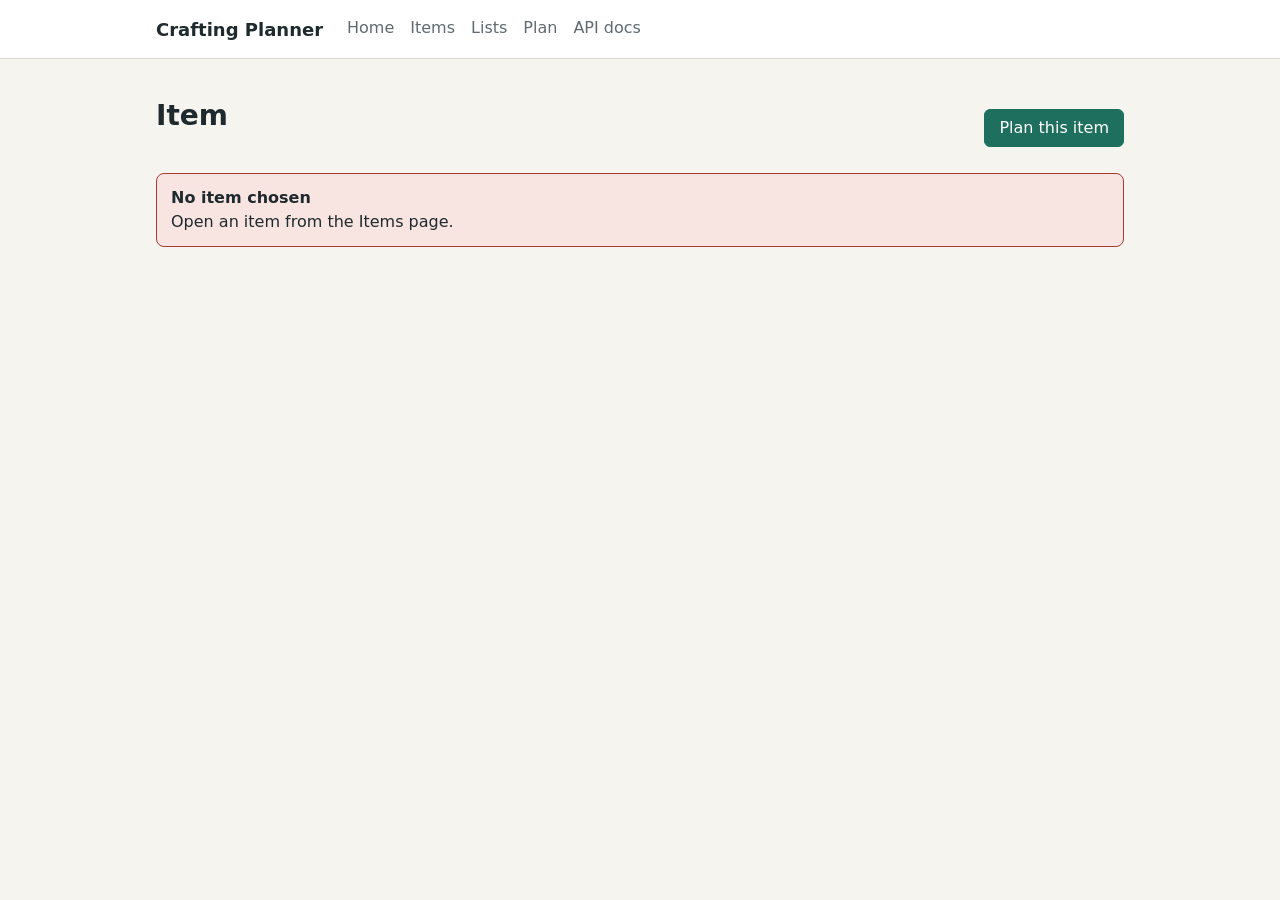
==== src/CraftingPlanner.Api/wwwroot/item.html @ 1fbecfb2 "Say "recipe" instead of "raw" and "crafted", and tidy the Items page - An item with a recipe carries" ====
<!DOCTYPE html>
<html lang="en">
<head>
  <meta charset="utf-8">
  <meta name="viewport" content="width=device-width, initial-scale=1">
  <title>Item | Crafting Planner</title>
  <link rel="stylesheet" href="css/site.css">
</head>
<body>
  <header class="site-header">
    <div class="inner">
      <a class="brand" href="index.html">Crafting Planner</a>
      <nav class="site-nav">
        <a href="index.html">Home</a>
        <a href="items.html">Items</a>
        <a href="lists.html">Lists</a>
        <a href="plan.html">Plan</a>
        <a href="swagger/index.html">API docs</a>
      </nav>
    </div>
  </header>

  <main>
    <div class="toolbar">
      <div>
        <h1 id="title">Item</h1>
        <p class="lead" id="subtitle"></p>
      </div>
      <div class="actions">
        <a id="plan-link" class="btn" href="#">Plan this item</a>
      </div>
    </div>

    <div id="page-notice" class="notice"></div>
    <datalist id="categories"></datalist>

    <div id="content" class="hidden">
      <div class="grid">
        <div class="card">
          <h2>Details</h2>
          <form id="details-form">
            <label>Name
              <input id="name" required maxlength="80">
            </label>
            <label>Category
              <input id="category" maxlength="40" list="categories">
            </label>
            <label>Description
              <textarea id="description" maxlength="500" rows="3"></textarea>
            </label>
            <label>Picture
              <span style="display: flex; gap: 8px; align-items: center">
                <span id="icon-preview"></span>
                <select id="icon" style="flex: 1"></select>
              </span>
            </label>
            <div class="actions" style="margin-top: 12px">
              <button class="btn" type="submit">Save details</button>
              <button id="delete-item" class="btn danger" type="button">Delete item</button>
            </div>
          </form>
          <div id="details-notice" class="notice"></div>
        </div>

        <div class="card">
          <h2>Used in</h2>
          <div id="used-in"></div>
          <h2 style="margin-top: 20px">On lists</h2>
          <div id="on-lists"></div>
        </div>
      </div>

      <div class="card">
        <div class="toolbar">
          <h2 id="recipe-title">Recipe</h2>
          <div class="actions" id="recipe-actions"></div>
        </div>
        <p id="recipe-summary" class="muted"></p>
        <form id="recipe-form" class="hidden">
          <div class="row" style="display: flex; gap: 12px; flex-wrap: wrap; margin-bottom: 12px">
            <label>Makes per craft
              <input id="output-quantity" type="number" min="1" max="1000" value="1" required>
            </label>
            <label>Seconds per craft
              <input id="craft-seconds" type="number" min="0" max="86400" value="0" required>
            </label>
          </div>
          <div class="muted" style="font-size: 14px; margin-bottom: 6px">Ingredients, per craft</div>
          <div id="ingredients"></div>
          <p id="no-ingredients" class="muted hidden">No ingredients yet. Pick some below.</p>
          <div class="muted" style="font-size: 14px; margin: 12px 0 6px">Add an ingredient</div>
          <div id="ingredient-picker"></div>
          <div class="actions" style="margin-top: 12px">
            <button class="btn" type="submit">Save recipe</button>
            <button id="cancel-recipe" class="btn secondary" type="button">Cancel</button>
          </div>
        </form>
        <div id="recipe-notice" class="notice"></div>
      </div>

      <div class="card" id="tree-card">
        <h2>Recipe tree</h2>
        <p class="muted">What this item is made from, down to the raw materials. Quantities are per single craft of the item above.</p>
        <div id="tree"></div>
      </div>
    </div>
  </main>

  <script src="js/ui.js"></script>
  <script src="js/api.js"></script>
  <script src="js/picker.js"></script>
  <script src="js/item.js"></script>
</body>
</html>
---- src/CraftingPlanner.Api/wwwroot/css/site.css ----
/* Crafting Planner stylesheet.
   Colours are defined once as variables, with a second set for dark mode,
   so every page looks the same and follows the reader's system setting. */

:root {
  --bg: #f6f4ef;
  --surface: #ffffff;
  --text: #1f2a2e;
  --muted: #5f6b70;
  --border: #dcd8cf;
  --accent: #1f6f5f;
  --accent-text: #ffffff;
  --accent-soft: #e3f1ed;
  --danger: #a83a2f;
  --danger-soft: #f8e5e2;
  --ok-soft: #e6f2e2;
  --raw: #8a5a2b;
  --raw-soft: #f4e8dc;
  --shadow: 0 1px 2px rgba(0, 0, 0, 0.06);
}

@media (prefers-color-scheme: dark) {
  :root {
    --bg: #171a1c;
    --surface: #212527;
    --text: #e8e6e1;
    --muted: #a0a8ac;
    --border: #3a4044;
    --accent: #5fbfa6;
    --accent-text: #0f1a17;
    --accent-soft: #1e332e;
    --danger: #e5877b;
    --danger-soft: #3b2420;
    --ok-soft: #22332a;
    --raw: #d9a96f;
    --raw-soft: #3a2f22;
    --shadow: none;
  }
}

* {
  box-sizing: border-box;
}

body {
  margin: 0;
  background: var(--bg);
  color: var(--text);
  font-family: system-ui, -apple-system, "Segoe UI", Roboto, sans-serif;
  font-size: 16px;
  line-height: 1.5;
}

a {
  color: var(--accent);
}

/* Header and navigation */

.site-header {
  background: var(--surface);
  border-bottom: 1px solid var(--border);
}

.site-header .inner {
  max-width: 1000px;
  margin: 0 auto;
  padding: 12px 16px;
  display: flex;
  flex-wrap: wrap;
  align-items: center;
  gap: 8px 24px;
}

.brand {
  font-weight: 700;
  font-size: 18px;
  color: var(--text);
  text-decoration: none;
}

.site-nav {
  display: flex;
  flex-wrap: wrap;
  gap: 4px 16px;
}

.site-nav a {
  color: var(--muted);
  text-decoration: none;
  padding: 4px 0;
  border-bottom: 2px solid transparent;
}

.site-nav a:hover,
.site-nav a[aria-current="page"] {
  color: var(--text);
  border-bottom-color: var(--accent);
}

/* Layout */

main {
  max-width: 1000px;
  margin: 0 auto;
  padding: 24px 16px 48px;
}

h1 {
  font-size: 28px;
  margin: 0 0 8px;
}

h2 {
  font-size: 20px;
  margin: 0 0 12px;
}

.lead {
  color: var(--muted);
  margin: 0 0 24px;
}

.grid {
  display: grid;
  gap: 16px;
  grid-template-columns: repeat(auto-fit, minmax(220px, 1fr));
}

.card {
  background: var(--surface);
  border: 1px solid var(--border);
  border-radius: 10px;
  padding: 16px;
  box-shadow: var(--shadow);
  margin-bottom: 16px;
}

.stat {
  text-align: left;
}

.stat .value {
  font-size: 30px;
  font-weight: 700;
  line-height: 1.2;
}

.stat .label {
  color: var(--muted);
  font-size: 14px;
}

/* Forms */

form.row {
  display: flex;
  flex-wrap: wrap;
  gap: 12px;
  align-items: flex-end;
}

label {
  display: flex;
  flex-direction: column;
  gap: 4px;
  font-size: 14px;
  color: var(--muted);
}

input,
select,
textarea {
  font: inherit;
  color: var(--text);
  background: var(--surface);
  border: 1px solid var(--border);
  border-radius: 6px;
  padding: 8px 10px;
  min-width: 0;
}

input:focus,
select:focus,
textarea:focus,
button:focus-visible {
  outline: 2px solid var(--accent);
  outline-offset: 1px;
}

.btn {
  font: inherit;
  cursor: pointer;
  border: 1px solid var(--accent);
  background: var(--accent);
  color: var(--accent-text);
  border-radius: 6px;
  padding: 8px 14px;
  text-decoration: none;
  display: inline-block;
  line-height: 1.3;
}

.btn:hover {
  filter: brightness(1.08);
}

.btn.secondary {
  background: transparent;
  color: var(--accent);
}

.btn.danger {
  background: transparent;
  color: var(--danger);
  border-color: var(--danger);
}

.btn.small {
  padding: 4px 10px;
  font-size: 14px;
}

.btn:disabled {
  opacity: 0.5;
  cursor: default;
}

/* Notices: rejections and confirmations */

.notice {
  border-radius: 8px;
  padding: 12px 14px;
  margin: 12px 0;
  border: 1px solid var(--border);
  display: none;
}

.notice.error {
  display: block;
  background: var(--danger-soft);
  border-color: var(--danger);
}

.notice.success {
  display: block;
  background: var(--ok-soft);
}

.notice strong {
  display: block;
}

.notice ul {
  margin: 6px 0 0;
  padding-left: 20px;
}

/* Tables */

table {
  width: 100%;
  border-collapse: collapse;
  font-size: 15px;
}

th,
td {
  text-align: left;
  padding: 8px 10px;
  border-bottom: 1px solid var(--border);
  vertical-align: top;
}

th {
  color: var(--muted);
  font-weight: 600;
  font-size: 13px;
  text-transform: uppercase;
  letter-spacing: 0.03em;
}

td.num,
th.num {
  text-align: right;
  font-variant-numeric: tabular-nums;
}

tr.total td {
  font-weight: 700;
  border-bottom: none;
}

.table-wrap {
  overflow-x: auto;
}

/* Item icons. The SVG is used as a mask over the current text colour, so the same
   file works in light and dark mode and inside coloured text such as links.
   The image itself is set per element by ui.js (mask-image with a root-absolute
   address), because a relative url() inside a CSS variable can be resolved against
   this stylesheet's folder rather than the page, and then nothing is drawn. */

.icon {
  display: inline-block;
  width: 1.3em;
  height: 1.3em;
  vertical-align: -0.3em;
  margin-right: 0.35em;
  background-color: currentColor;
  -webkit-mask-size: contain;
  mask-size: contain;
  -webkit-mask-repeat: no-repeat;
  mask-repeat: no-repeat;
  -webkit-mask-position: center;
  mask-position: center;
}

.icon.large {
  width: 2.2em;
  height: 2.2em;
  vertical-align: -0.6em;
  margin-right: 0.4em;
}

.icon.faint {
  opacity: 0.45;
}

/* The small tag that marks an item as having a recipe */

.tag {
  display: inline-block;
  font-size: 12px;
  font-weight: 600;
  padding: 2px 8px;
  border-radius: 999px;
  text-transform: uppercase;
  letter-spacing: 0.04em;
}

.tag.recipe {
  background: var(--accent-soft);
  color: var(--accent);
}

/* Recipe tree */

.tree,
.tree ul {
  list-style: none;
  margin: 0;
  padding-left: 0;
}

.tree ul {
  margin-left: 12px;
  padding-left: 16px;
  border-left: 2px solid var(--border);
}

.tree li {
  padding: 4px 0;
}

.tree .qty {
  color: var(--muted);
  font-variant-numeric: tabular-nums;
  margin-right: 6px;
}

.tree .note {
  color: var(--muted);
  font-size: 13px;
}

/* The item picker: search box, category chips, and a list of matches */

.picker input[type="search"] {
  width: 100%;
  margin-bottom: 8px;
}

.chips {
  display: flex;
  flex-wrap: wrap;
  gap: 6px;
  margin-bottom: 8px;
}

.chip {
  font: inherit;
  font-size: 13px;
  cursor: pointer;
  border: 1px solid var(--border);
  background: var(--surface);
  color: var(--muted);
  border-radius: 999px;
  padding: 3px 10px;
}

.chip:hover {
  color: var(--text);
}

.chip.on {
  background: var(--accent);
  border-color: var(--accent);
  color: var(--accent-text);
}

.picker-results {
  max-height: 320px;
  overflow-y: auto;
  border: 1px solid var(--border);
  border-radius: 8px;
}

.picker-row {
  display: flex;
  align-items: center;
  gap: 10px;
  padding: 6px 10px;
  border-bottom: 1px solid var(--border);
}

.picker-row:last-child {
  border-bottom: none;
}

.picker-name {
  flex: 1 1 auto;
}

.picker-category {
  font-size: 13px;
  flex: 0 0 auto;
}

.picker-results p {
  margin: 0;
  padding: 10px;
}

.chosen {
  display: flex;
  align-items: center;
  gap: 8px;
  flex-wrap: wrap;
  margin-bottom: 8px;
  font-weight: 600;
}

/* Small helpers */

.muted {
  color: var(--muted);
}

.toolbar {
  display: flex;
  flex-wrap: wrap;
  gap: 8px;
  align-items: center;
  justify-content: space-between;
  margin: 12px 0;
}

.actions {
  display: flex;
  gap: 6px;
  flex-wrap: wrap;
}

.hidden {
  display: none !important;
}

.ingredient-row {
  display: flex;
  gap: 8px;
  align-items: center;
  margin-bottom: 8px;
  flex-wrap: wrap;
}

.ingredient-row .ingredient-name {
  flex: 1 1 200px;
}

.ingredient-row input {
  width: 90px;
}

@media (max-width: 600px) {
  h1 {
    font-size: 24px;
  }

  .stat .value {
    font-size: 26px;
  }
}
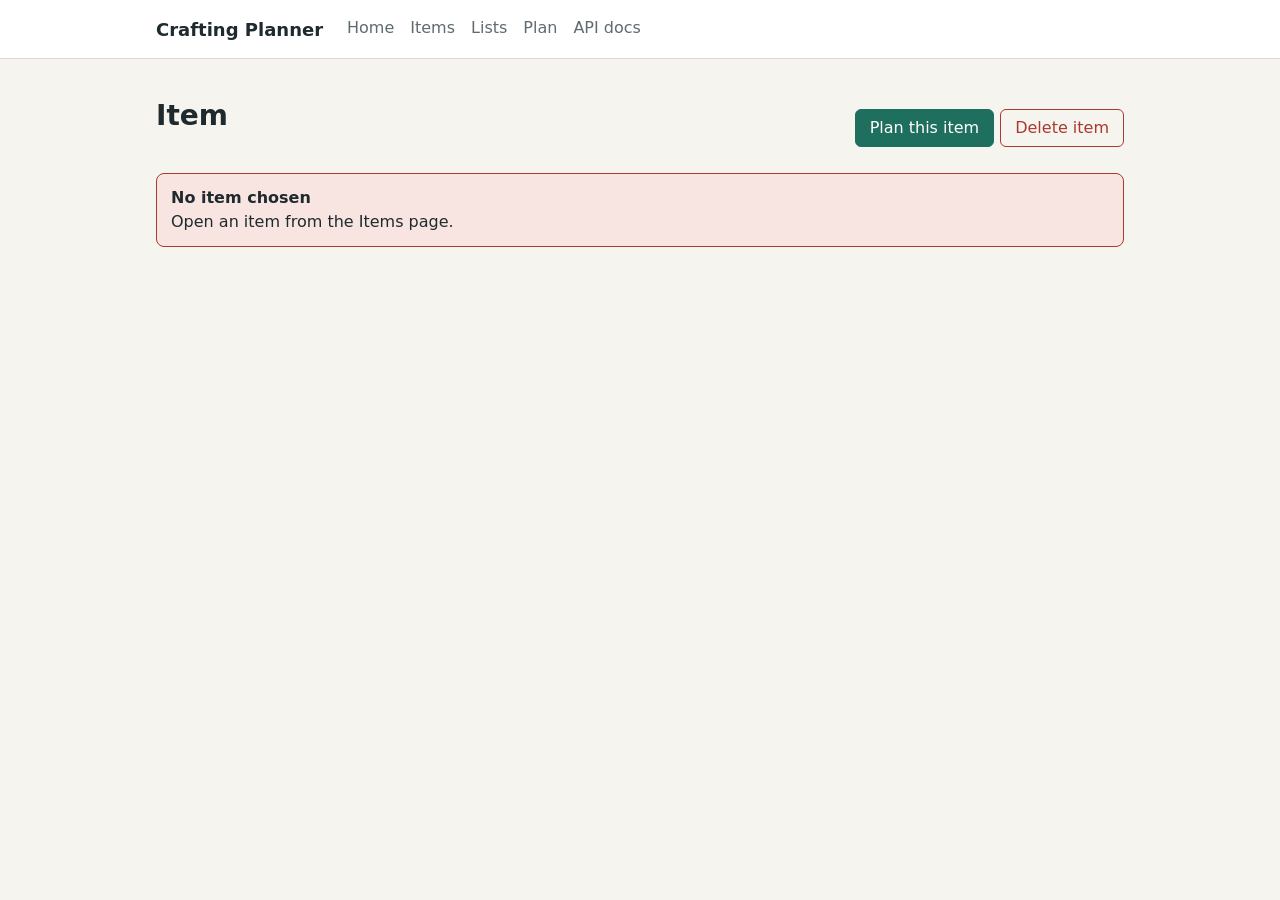
==== commit b1916632: "Make an item and its recipe one form with one Save Adding a craftable item took two pages and a hidd" ====
--- a/src/CraftingPlanner.Api/wwwroot/item.html
+++ b/src/CraftingPlanner.Api/wwwroot/item.html
@@ -28,6 +28,7 @@
       </div>
       <div class="actions">
         <a id="plan-link" class="btn" href="#">Plan this item</a>
+        <button id="delete-item" class="btn danger" type="button">Delete item</button>
       </div>
     </div>
 
@@ -35,67 +36,17 @@
     <datalist id="categories"></datalist>
 
     <div id="content" class="hidden">
+      <div id="form" class="card"></div>
+
       <div class="grid">
-        <div class="card">
-          <h2>Details</h2>
-          <form id="details-form">
-            <label>Name
-              <input id="name" required maxlength="80">
-            </label>
-            <label>Category
-              <input id="category" maxlength="40" list="categories">
-            </label>
-            <label>Description
-              <textarea id="description" maxlength="500" rows="3"></textarea>
-            </label>
-            <label>Picture
-              <span style="display: flex; gap: 8px; align-items: center">
-                <span id="icon-preview"></span>
-                <select id="icon" style="flex: 1"></select>
-              </span>
-            </label>
-            <div class="actions" style="margin-top: 12px">
-              <button class="btn" type="submit">Save details</button>
-              <button id="delete-item" class="btn danger" type="button">Delete item</button>
-            </div>
-          </form>
-          <div id="details-notice" class="notice"></div>
-        </div>
-
         <div class="card">
           <h2>Used in</h2>
           <div id="used-in"></div>
-          <h2 style="margin-top: 20px">On lists</h2>
+        </div>
+        <div class="card">
+          <h2>On lists</h2>
           <div id="on-lists"></div>
         </div>
-      </div>
-
-      <div class="card">
-        <div class="toolbar">
-          <h2 id="recipe-title">Recipe</h2>
-          <div class="actions" id="recipe-actions"></div>
-        </div>
-        <p id="recipe-summary" class="muted"></p>
-        <form id="recipe-form" class="hidden">
-          <div class="row" style="display: flex; gap: 12px; flex-wrap: wrap; margin-bottom: 12px">
-            <label>Makes per craft
-              <input id="output-quantity" type="number" min="1" max="1000" value="1" required>
-            </label>
-            <label>Seconds per craft
-              <input id="craft-seconds" type="number" min="0" max="86400" value="0" required>
-            </label>
-          </div>
-          <div class="muted" style="font-size: 14px; margin-bottom: 6px">Ingredients, per craft</div>
-          <div id="ingredients"></div>
-          <p id="no-ingredients" class="muted hidden">No ingredients yet. Pick some below.</p>
-          <div class="muted" style="font-size: 14px; margin: 12px 0 6px">Add an ingredient</div>
-          <div id="ingredient-picker"></div>
-          <div class="actions" style="margin-top: 12px">
-            <button class="btn" type="submit">Save recipe</button>
-            <button id="cancel-recipe" class="btn secondary" type="button">Cancel</button>
-          </div>
-        </form>
-        <div id="recipe-notice" class="notice"></div>
       </div>
 
       <div class="card" id="tree-card">
@@ -109,6 +60,7 @@
   <script src="js/ui.js"></script>
   <script src="js/api.js"></script>
   <script src="js/picker.js"></script>
+  <script src="js/item-form.js"></script>
   <script src="js/item.js"></script>
 </body>
 </html>
--- a/src/CraftingPlanner.Api/wwwroot/css/site.css
+++ b/src/CraftingPlanner.Api/wwwroot/css/site.css
@@ -476,6 +476,27 @@
   display: none !important;
 }
 
+label.checkbox {
+  flex-direction: row;
+  align-items: center;
+  gap: 8px;
+  font-size: 16px;
+  color: var(--text);
+  font-weight: 600;
+  margin-bottom: 4px;
+}
+
+label.checkbox input {
+  width: 18px;
+  height: 18px;
+}
+
+.recipe-section {
+  margin-top: 12px;
+  padding-top: 12px;
+  border-top: 1px solid var(--border);
+}
+
 .ingredient-row {
   display: flex;
   gap: 8px;
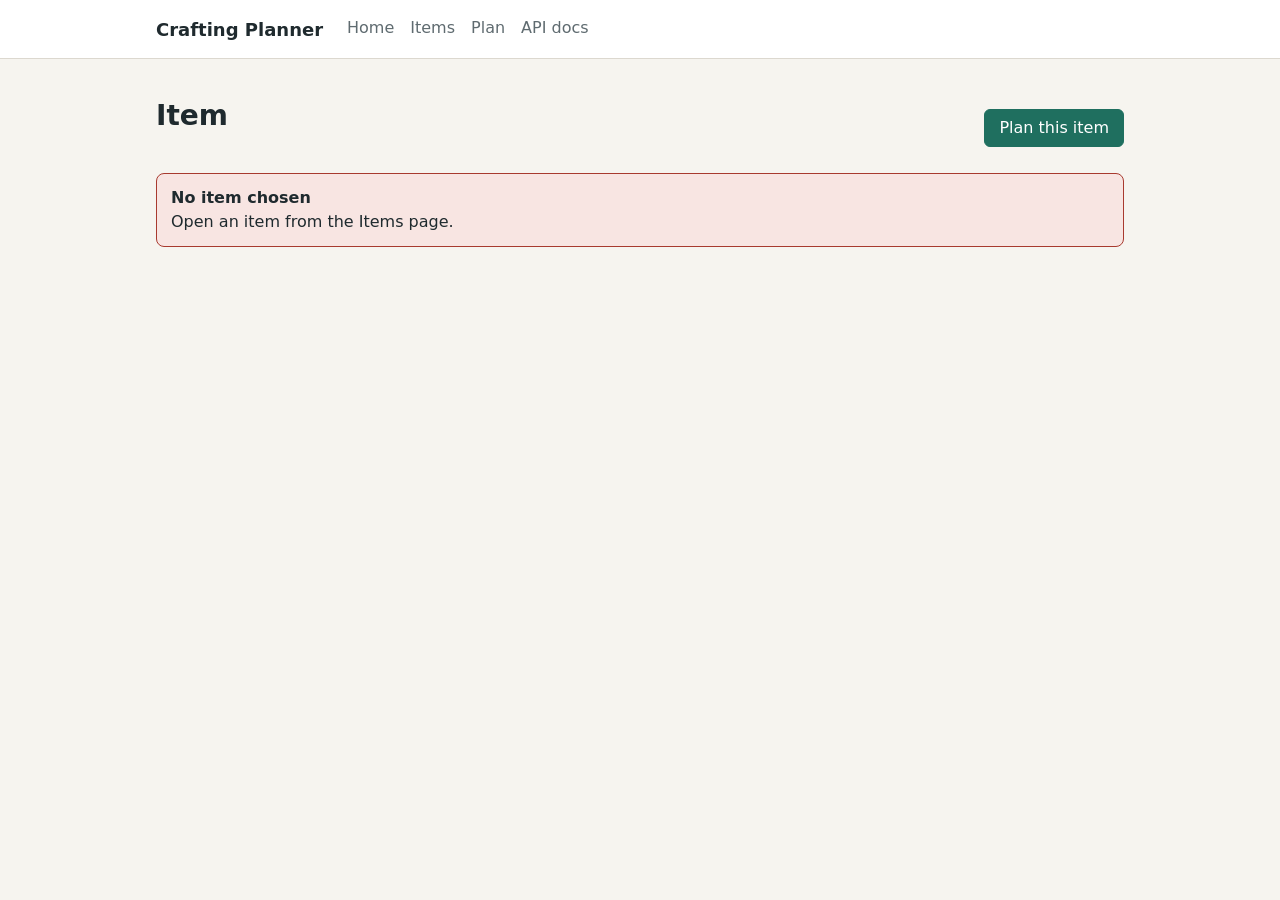
==== commit 57c8b84a: "Merge pull request #8 from JackieCX17/feature/icons Item icons" ====
--- a/src/CraftingPlanner.Api/wwwroot/item.html
+++ b/src/CraftingPlanner.Api/wwwroot/item.html
@@ -13,7 +13,6 @@
       <nav class="site-nav">
         <a href="index.html">Home</a>
         <a href="items.html">Items</a>
-        <a href="lists.html">Lists</a>
         <a href="plan.html">Plan</a>
         <a href="swagger/index.html">API docs</a>
       </nav>
@@ -28,25 +27,71 @@
       </div>
       <div class="actions">
         <a id="plan-link" class="btn" href="#">Plan this item</a>
-        <button id="delete-item" class="btn danger" type="button">Delete item</button>
       </div>
     </div>
 
     <div id="page-notice" class="notice"></div>
-    <datalist id="categories"></datalist>
 
     <div id="content" class="hidden">
-      <div id="form" class="card"></div>
+      <div class="grid">
+        <div class="card">
+          <h2>Details</h2>
+          <form id="details-form">
+            <label>Name
+              <input id="name" required maxlength="80">
+            </label>
+            <label>Category
+              <input id="category" maxlength="40">
+            </label>
+            <label>Description
+              <textarea id="description" maxlength="500" rows="3"></textarea>
+            </label>
+            <label>Picture
+              <span style="display: flex; gap: 8px; align-items: center">
+                <span id="icon-preview"></span>
+                <select id="icon" style="flex: 1"></select>
+              </span>
+            </label>
+            <div class="actions" style="margin-top: 12px">
+              <button class="btn" type="submit">Save details</button>
+              <button id="delete-item" class="btn danger" type="button">Delete item</button>
+            </div>
+          </form>
+          <div id="details-notice" class="notice"></div>
+        </div>
 
-      <div class="grid">
         <div class="card">
           <h2>Used in</h2>
           <div id="used-in"></div>
         </div>
-        <div class="card">
-          <h2>On lists</h2>
-          <div id="on-lists"></div>
+      </div>
+
+      <div class="card">
+        <div class="toolbar">
+          <h2 id="recipe-title">Recipe</h2>
+          <div class="actions" id="recipe-actions"></div>
         </div>
+        <p id="recipe-summary" class="muted"></p>
+        <form id="recipe-form" class="hidden">
+          <div class="row" style="display: flex; gap: 12px; flex-wrap: wrap; margin-bottom: 12px">
+            <label>Makes per craft
+              <input id="output-quantity" type="number" min="1" max="1000" value="1" required>
+            </label>
+            <label>Seconds per craft
+              <input id="craft-seconds" type="number" min="0" max="86400" value="0" required>
+            </label>
+          </div>
+          <div class="muted" style="font-size: 14px; margin-bottom: 6px">Ingredients, per craft</div>
+          <div id="ingredients"></div>
+          <div class="actions">
+            <button id="add-ingredient" class="btn secondary small" type="button">Add ingredient</button>
+          </div>
+          <div class="actions" style="margin-top: 12px">
+            <button class="btn" type="submit">Save recipe</button>
+            <button id="cancel-recipe" class="btn secondary" type="button">Cancel</button>
+          </div>
+        </form>
+        <div id="recipe-notice" class="notice"></div>
       </div>
 
       <div class="card" id="tree-card">
@@ -59,8 +104,6 @@
 
   <script src="js/ui.js"></script>
   <script src="js/api.js"></script>
-  <script src="js/picker.js"></script>
-  <script src="js/item-form.js"></script>
   <script src="js/item.js"></script>
 </body>
 </html>
--- a/src/CraftingPlanner.Api/wwwroot/css/site.css
+++ b/src/CraftingPlanner.Api/wwwroot/css/site.css
@@ -327,7 +327,7 @@
   opacity: 0.45;
 }
 
-/* The small tag that marks an item as having a recipe */
+/* Tags for raw and crafted */
 
 .tag {
   display: inline-block;
@@ -339,9 +339,14 @@
   letter-spacing: 0.04em;
 }
 
-.tag.recipe {
+.tag.crafted {
   background: var(--accent-soft);
   color: var(--accent);
+}
+
+.tag.raw {
+  background: var(--raw-soft);
+  color: var(--raw);
 }
 
 /* Recipe tree */
@@ -374,83 +379,6 @@
   font-size: 13px;
 }
 
-/* The item picker: search box, category chips, and a list of matches */
-
-.picker input[type="search"] {
-  width: 100%;
-  margin-bottom: 8px;
-}
-
-.chips {
-  display: flex;
-  flex-wrap: wrap;
-  gap: 6px;
-  margin-bottom: 8px;
-}
-
-.chip {
-  font: inherit;
-  font-size: 13px;
-  cursor: pointer;
-  border: 1px solid var(--border);
-  background: var(--surface);
-  color: var(--muted);
-  border-radius: 999px;
-  padding: 3px 10px;
-}
-
-.chip:hover {
-  color: var(--text);
-}
-
-.chip.on {
-  background: var(--accent);
-  border-color: var(--accent);
-  color: var(--accent-text);
-}
-
-.picker-results {
-  max-height: 320px;
-  overflow-y: auto;
-  border: 1px solid var(--border);
-  border-radius: 8px;
-}
-
-.picker-row {
-  display: flex;
-  align-items: center;
-  gap: 10px;
-  padding: 6px 10px;
-  border-bottom: 1px solid var(--border);
-}
-
-.picker-row:last-child {
-  border-bottom: none;
-}
-
-.picker-name {
-  flex: 1 1 auto;
-}
-
-.picker-category {
-  font-size: 13px;
-  flex: 0 0 auto;
-}
-
-.picker-results p {
-  margin: 0;
-  padding: 10px;
-}
-
-.chosen {
-  display: flex;
-  align-items: center;
-  gap: 8px;
-  flex-wrap: wrap;
-  margin-bottom: 8px;
-  font-weight: 600;
-}
-
 /* Small helpers */
 
 .muted {
@@ -476,36 +404,15 @@
   display: none !important;
 }
 
-label.checkbox {
-  flex-direction: row;
-  align-items: center;
+.ingredient-row {
+  display: flex;
   gap: 8px;
-  font-size: 16px;
-  color: var(--text);
-  font-weight: 600;
-  margin-bottom: 4px;
-}
-
-label.checkbox input {
-  width: 18px;
-  height: 18px;
-}
-
-.recipe-section {
-  margin-top: 12px;
-  padding-top: 12px;
-  border-top: 1px solid var(--border);
-}
-
-.ingredient-row {
-  display: flex;
-  gap: 8px;
-  align-items: center;
+  align-items: flex-end;
   margin-bottom: 8px;
   flex-wrap: wrap;
 }
 
-.ingredient-row .ingredient-name {
+.ingredient-row select {
   flex: 1 1 200px;
 }
 
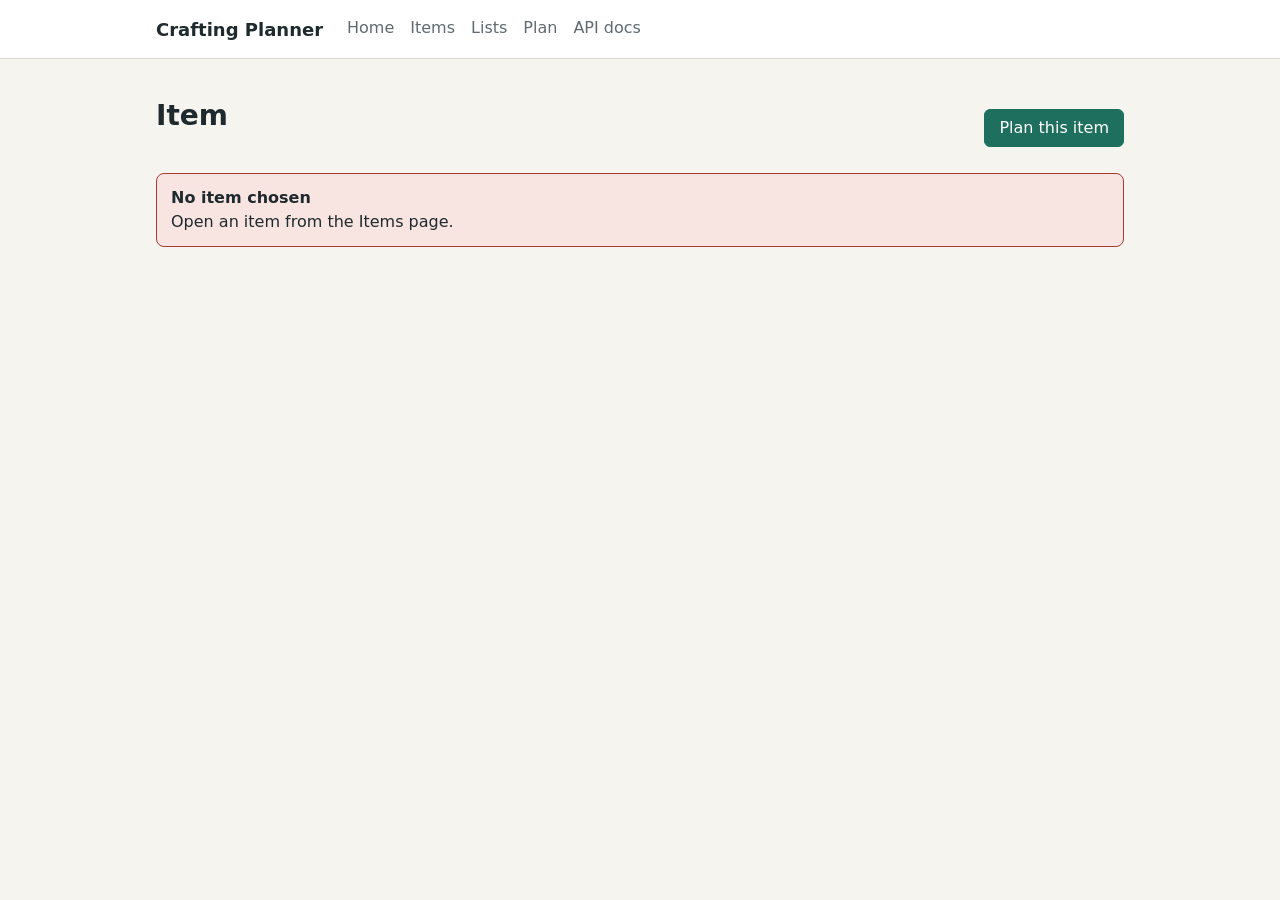
==== commit 8f4d742d: "Merge pull request #10 from JackieCX17/feature/lists Saved lists" ====
--- a/src/CraftingPlanner.Api/wwwroot/item.html
+++ b/src/CraftingPlanner.Api/wwwroot/item.html
@@ -13,6 +13,7 @@
       <nav class="site-nav">
         <a href="index.html">Home</a>
         <a href="items.html">Items</a>
+        <a href="lists.html">Lists</a>
         <a href="plan.html">Plan</a>
         <a href="swagger/index.html">API docs</a>
       </nav>
@@ -63,6 +64,8 @@
         <div class="card">
           <h2>Used in</h2>
           <div id="used-in"></div>
+          <h2 style="margin-top: 20px">On lists</h2>
+          <div id="on-lists"></div>
         </div>
       </div>
 
@@ -83,9 +86,9 @@
           </div>
           <div class="muted" style="font-size: 14px; margin-bottom: 6px">Ingredients, per craft</div>
           <div id="ingredients"></div>
-          <div class="actions">
-            <button id="add-ingredient" class="btn secondary small" type="button">Add ingredient</button>
-          </div>
+          <p id="no-ingredients" class="muted hidden">No ingredients yet. Pick some below.</p>
+          <div class="muted" style="font-size: 14px; margin: 12px 0 6px">Add an ingredient</div>
+          <div id="ingredient-picker"></div>
           <div class="actions" style="margin-top: 12px">
             <button class="btn" type="submit">Save recipe</button>
             <button id="cancel-recipe" class="btn secondary" type="button">Cancel</button>
@@ -104,6 +107,7 @@
 
   <script src="js/ui.js"></script>
   <script src="js/api.js"></script>
+  <script src="js/picker.js"></script>
   <script src="js/item.js"></script>
 </body>
 </html>
--- a/src/CraftingPlanner.Api/wwwroot/css/site.css
+++ b/src/CraftingPlanner.Api/wwwroot/css/site.css
@@ -379,6 +379,83 @@
   font-size: 13px;
 }
 
+/* The item picker: search box, category chips, and a list of matches */
+
+.picker input[type="search"] {
+  width: 100%;
+  margin-bottom: 8px;
+}
+
+.chips {
+  display: flex;
+  flex-wrap: wrap;
+  gap: 6px;
+  margin-bottom: 8px;
+}
+
+.chip {
+  font: inherit;
+  font-size: 13px;
+  cursor: pointer;
+  border: 1px solid var(--border);
+  background: var(--surface);
+  color: var(--muted);
+  border-radius: 999px;
+  padding: 3px 10px;
+}
+
+.chip:hover {
+  color: var(--text);
+}
+
+.chip.on {
+  background: var(--accent);
+  border-color: var(--accent);
+  color: var(--accent-text);
+}
+
+.picker-results {
+  max-height: 320px;
+  overflow-y: auto;
+  border: 1px solid var(--border);
+  border-radius: 8px;
+}
+
+.picker-row {
+  display: flex;
+  align-items: center;
+  gap: 10px;
+  padding: 6px 10px;
+  border-bottom: 1px solid var(--border);
+}
+
+.picker-row:last-child {
+  border-bottom: none;
+}
+
+.picker-name {
+  flex: 1 1 auto;
+}
+
+.picker-category {
+  font-size: 13px;
+  flex: 0 0 auto;
+}
+
+.picker-results p {
+  margin: 0;
+  padding: 10px;
+}
+
+.chosen {
+  display: flex;
+  align-items: center;
+  gap: 8px;
+  flex-wrap: wrap;
+  margin-bottom: 8px;
+  font-weight: 600;
+}
+
 /* Small helpers */
 
 .muted {
@@ -407,12 +484,12 @@
 .ingredient-row {
   display: flex;
   gap: 8px;
-  align-items: flex-end;
+  align-items: center;
   margin-bottom: 8px;
   flex-wrap: wrap;
 }
 
-.ingredient-row select {
+.ingredient-row .ingredient-name {
   flex: 1 1 200px;
 }
 
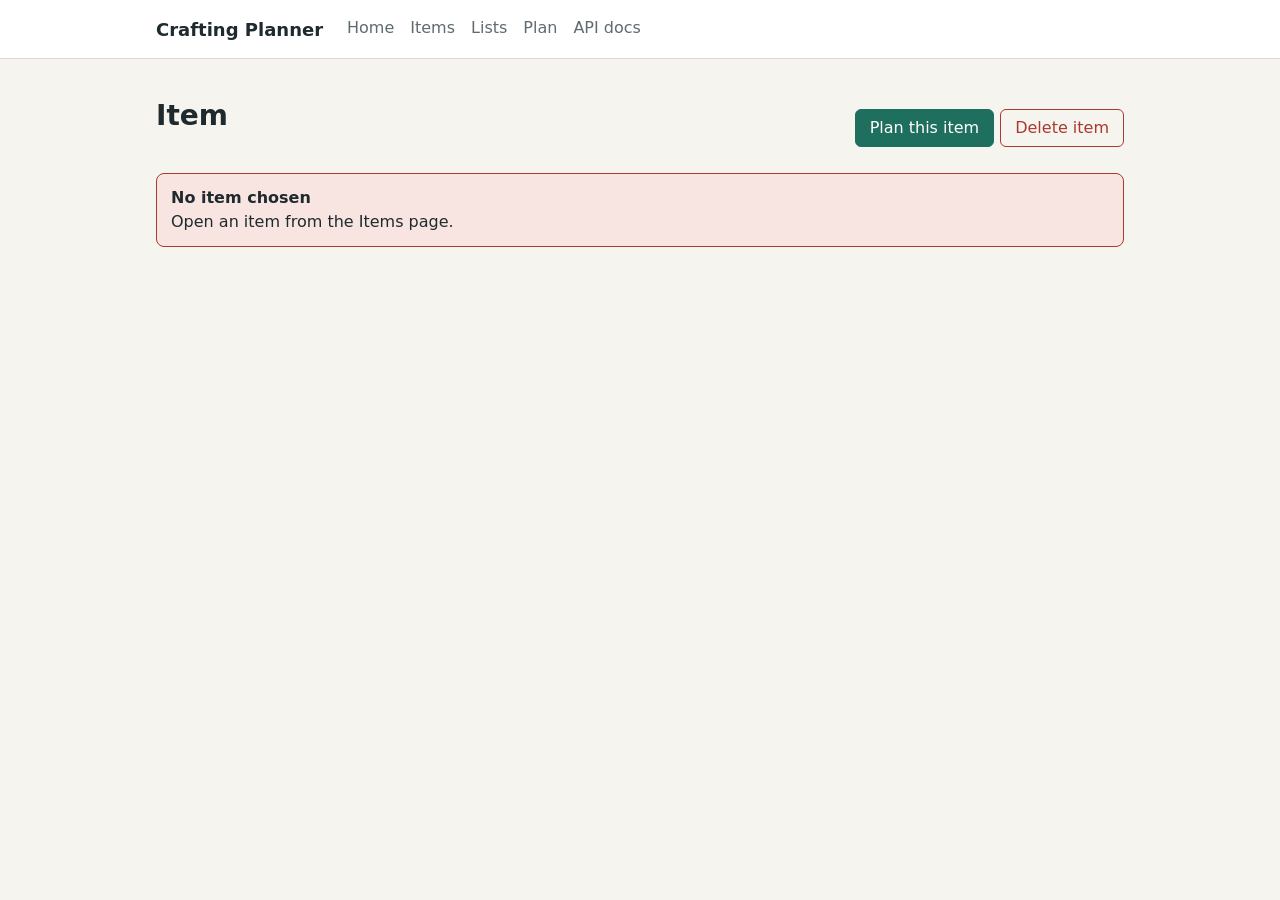
==== commit 8c6eae9d: "Merge pull request #11 from JackieCX17/feature/items-page-feedback Item pages: one form for an item " ====
--- a/src/CraftingPlanner.Api/wwwroot/item.html
+++ b/src/CraftingPlanner.Api/wwwroot/item.html
@@ -28,78 +28,29 @@
       </div>
       <div class="actions">
         <a id="plan-link" class="btn" href="#">Plan this item</a>
+        <button id="delete-item" class="btn danger" type="button">Delete item</button>
       </div>
     </div>
 
     <div id="page-notice" class="notice"></div>
 
     <div id="content" class="hidden">
+      <div id="form" class="card"></div>
+
       <div class="grid">
-        <div class="card">
-          <h2>Details</h2>
-          <form id="details-form">
-            <label>Name
-              <input id="name" required maxlength="80">
-            </label>
-            <label>Category
-              <input id="category" maxlength="40">
-            </label>
-            <label>Description
-              <textarea id="description" maxlength="500" rows="3"></textarea>
-            </label>
-            <label>Picture
-              <span style="display: flex; gap: 8px; align-items: center">
-                <span id="icon-preview"></span>
-                <select id="icon" style="flex: 1"></select>
-              </span>
-            </label>
-            <div class="actions" style="margin-top: 12px">
-              <button class="btn" type="submit">Save details</button>
-              <button id="delete-item" class="btn danger" type="button">Delete item</button>
-            </div>
-          </form>
-          <div id="details-notice" class="notice"></div>
-        </div>
-
         <div class="card">
           <h2>Used in</h2>
           <div id="used-in"></div>
-          <h2 style="margin-top: 20px">On lists</h2>
+        </div>
+        <div class="card">
+          <h2>On lists</h2>
           <div id="on-lists"></div>
         </div>
       </div>
 
-      <div class="card">
-        <div class="toolbar">
-          <h2 id="recipe-title">Recipe</h2>
-          <div class="actions" id="recipe-actions"></div>
-        </div>
-        <p id="recipe-summary" class="muted"></p>
-        <form id="recipe-form" class="hidden">
-          <div class="row" style="display: flex; gap: 12px; flex-wrap: wrap; margin-bottom: 12px">
-            <label>Makes per craft
-              <input id="output-quantity" type="number" min="1" max="1000" value="1" required>
-            </label>
-            <label>Seconds per craft
-              <input id="craft-seconds" type="number" min="0" max="86400" value="0" required>
-            </label>
-          </div>
-          <div class="muted" style="font-size: 14px; margin-bottom: 6px">Ingredients, per craft</div>
-          <div id="ingredients"></div>
-          <p id="no-ingredients" class="muted hidden">No ingredients yet. Pick some below.</p>
-          <div class="muted" style="font-size: 14px; margin: 12px 0 6px">Add an ingredient</div>
-          <div id="ingredient-picker"></div>
-          <div class="actions" style="margin-top: 12px">
-            <button class="btn" type="submit">Save recipe</button>
-            <button id="cancel-recipe" class="btn secondary" type="button">Cancel</button>
-          </div>
-        </form>
-        <div id="recipe-notice" class="notice"></div>
-      </div>
-
       <div class="card" id="tree-card">
         <h2>Recipe tree</h2>
-        <p class="muted">What this item is made from, down to the raw materials. Quantities are per single craft of the item above.</p>
+        <p class="muted">What this item is made from, down to the raw materials. Quantities are per one batch of the item above.</p>
         <div id="tree"></div>
       </div>
     </div>
@@ -108,6 +59,7 @@
   <script src="js/ui.js"></script>
   <script src="js/api.js"></script>
   <script src="js/picker.js"></script>
+  <script src="js/item-form.js"></script>
   <script src="js/item.js"></script>
 </body>
 </html>
--- a/src/CraftingPlanner.Api/wwwroot/css/site.css
+++ b/src/CraftingPlanner.Api/wwwroot/css/site.css
@@ -327,7 +327,7 @@
   opacity: 0.45;
 }
 
-/* Tags for raw and crafted */
+/* The small tag that marks an item as having a recipe */
 
 .tag {
   display: inline-block;
@@ -339,14 +339,9 @@
   letter-spacing: 0.04em;
 }
 
-.tag.crafted {
+.tag.recipe {
   background: var(--accent-soft);
   color: var(--accent);
-}
-
-.tag.raw {
-  background: var(--raw-soft);
-  color: var(--raw);
 }
 
 /* Recipe tree */
@@ -481,6 +476,27 @@
   display: none !important;
 }
 
+label.checkbox {
+  flex-direction: row;
+  align-items: center;
+  gap: 8px;
+  font-size: 16px;
+  color: var(--text);
+  font-weight: 600;
+  margin-bottom: 4px;
+}
+
+label.checkbox input {
+  width: 18px;
+  height: 18px;
+}
+
+.recipe-section {
+  margin-top: 12px;
+  padding-top: 12px;
+  border-top: 1px solid var(--border);
+}
+
 .ingredient-row {
   display: flex;
   gap: 8px;
